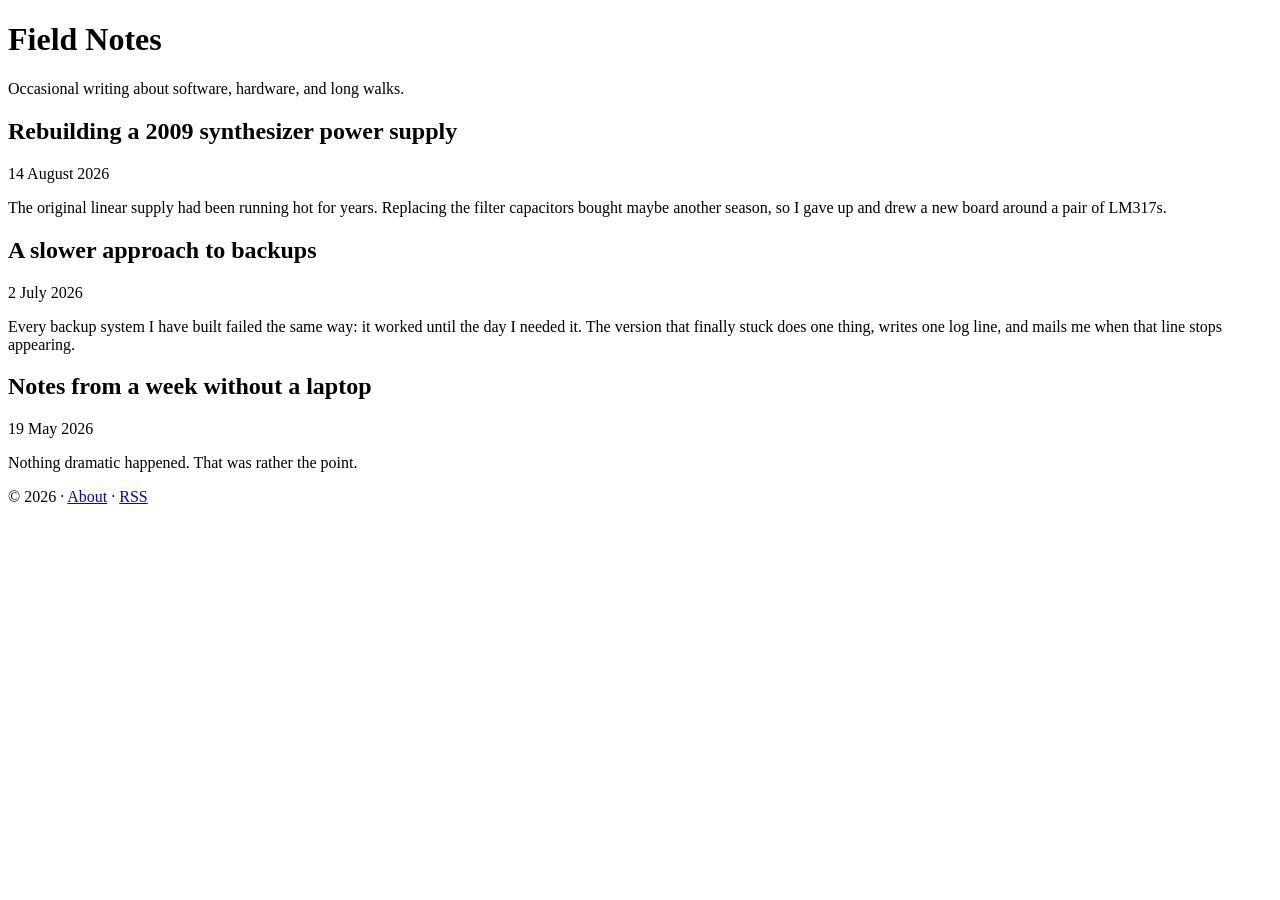
==== decoy/site.example/index.html @ ec990742 "Make the decoy site per-deployment, not per-repo A decoy identical on every install identifies every" ====
<!doctype html>
<html lang="en">
<head>
<meta charset="utf-8">
<meta name="viewport" content="width=device-width,initial-scale=1">
<title>Field Notes</title>
<link rel="stylesheet" href="/style.css">
<link rel="icon" href="/favicon.svg" type="image/svg+xml">
</head>
<body>
<header>
  <h1>Field Notes</h1>
  <p class="sub">Occasional writing about software, hardware, and long walks.</p>
</header>

<main>
  <article>
    <h2>Rebuilding a 2009 synthesizer power supply</h2>
    <p class="date">14 August 2026</p>
    <p>The original linear supply had been running hot for years. Replacing the
    filter capacitors bought maybe another season, so I gave up and drew a new
    board around a pair of LM317s.</p>
  </article>

  <article>
    <h2>A slower approach to backups</h2>
    <p class="date">2 July 2026</p>
    <p>Every backup system I have built failed the same way: it worked until the
    day I needed it. The version that finally stuck does one thing, writes one
    log line, and mails me when that line stops appearing.</p>
  </article>

  <article>
    <h2>Notes from a week without a laptop</h2>
    <p class="date">19 May 2026</p>
    <p>Nothing dramatic happened. That was rather the point.</p>
  </article>
</main>

<footer>
  <p>&copy; 2026 &middot; <a href="/about.html">About</a> &middot; <a href="/feed.xml">RSS</a></p>
</footer>
</body>
</html>
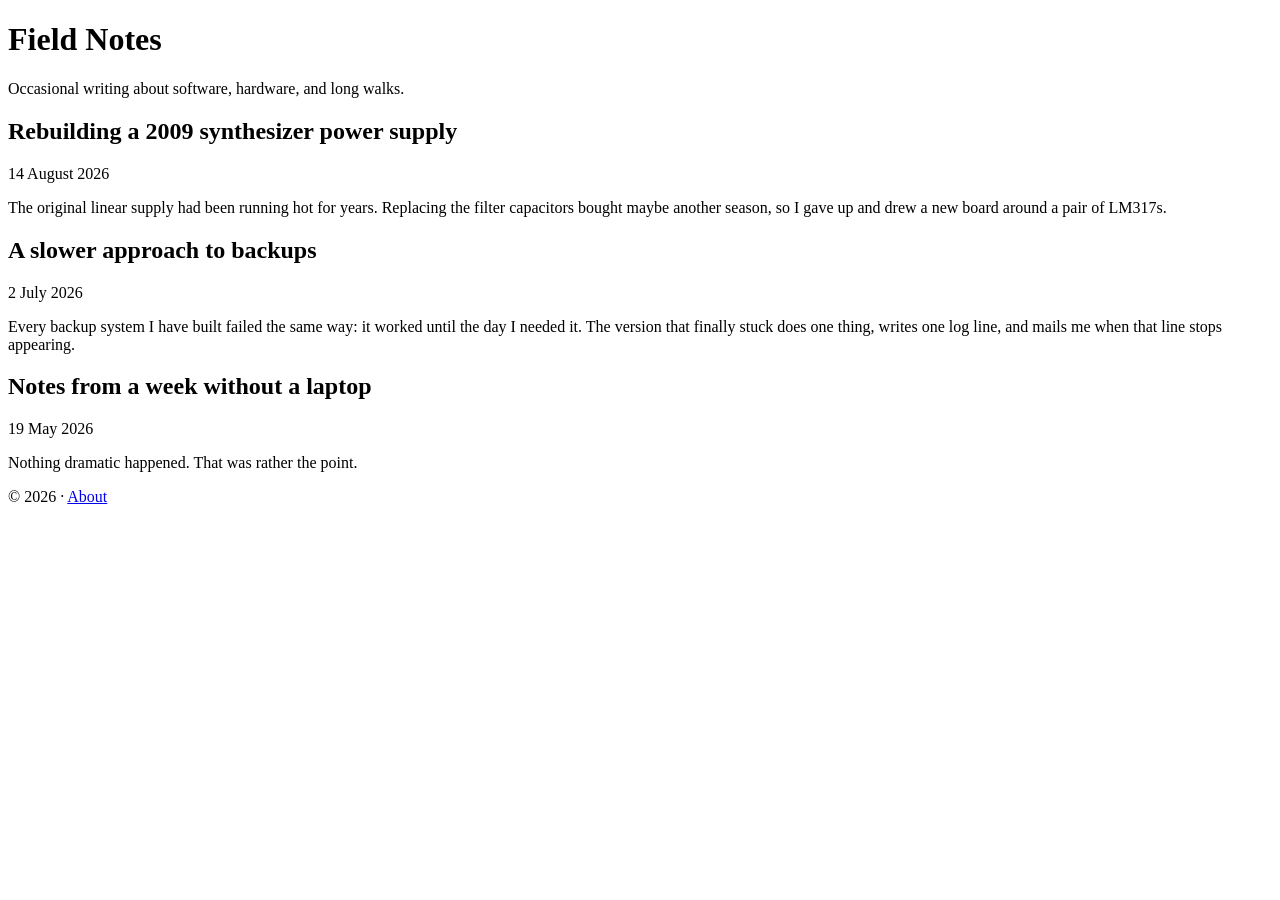
==== commit c3efe118: "Example decoy: drop the link to a feed it does not ship /feed.xml was linked in the footer and retur" ====
--- a/decoy/site.example/index.html
+++ b/decoy/site.example/index.html
@@ -38,7 +38,7 @@
 </main>
 
 <footer>
-  <p>&copy; 2026 &middot; <a href="/about.html">About</a> &middot; <a href="/feed.xml">RSS</a></p>
+  <p>&copy; 2026 &middot; <a href="/about.html">About</a></p>
 </footer>
 </body>
 </html>
